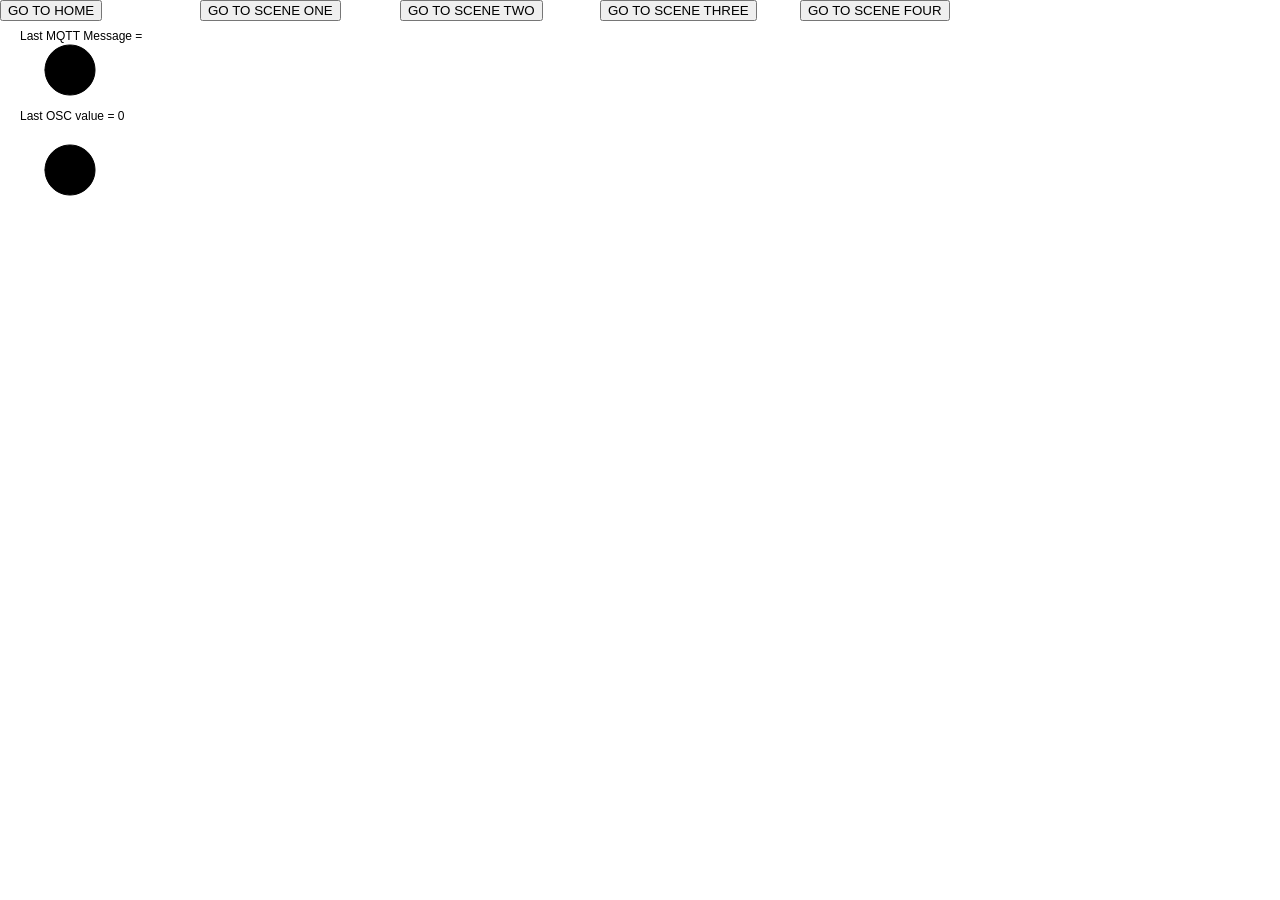
==== public/index.html @ 644cfee0 "all scens with something" ====
<html>

<head>
  	<meta charset="UTF-8">
  	<script language="javascript" type="text/javascript" src="libraries/p5.js"></script>
	<script language="javascript" type="text/javascript" src="libraries/p5.sound.js"></script>
  	<script language="javascript" type="text/javascript" src="libraries/socket.io.min.js"></script>
	<script src="libraries/oscUtils.js"></script>
	<script language="javascript" type="text/javascript" src="index.js"></script>
  	<style> body {padding: 0; margin: 0;} </style>
</head>

<body>
	<style type="text/css">
		/*  */

	</style>
</body>
</html>
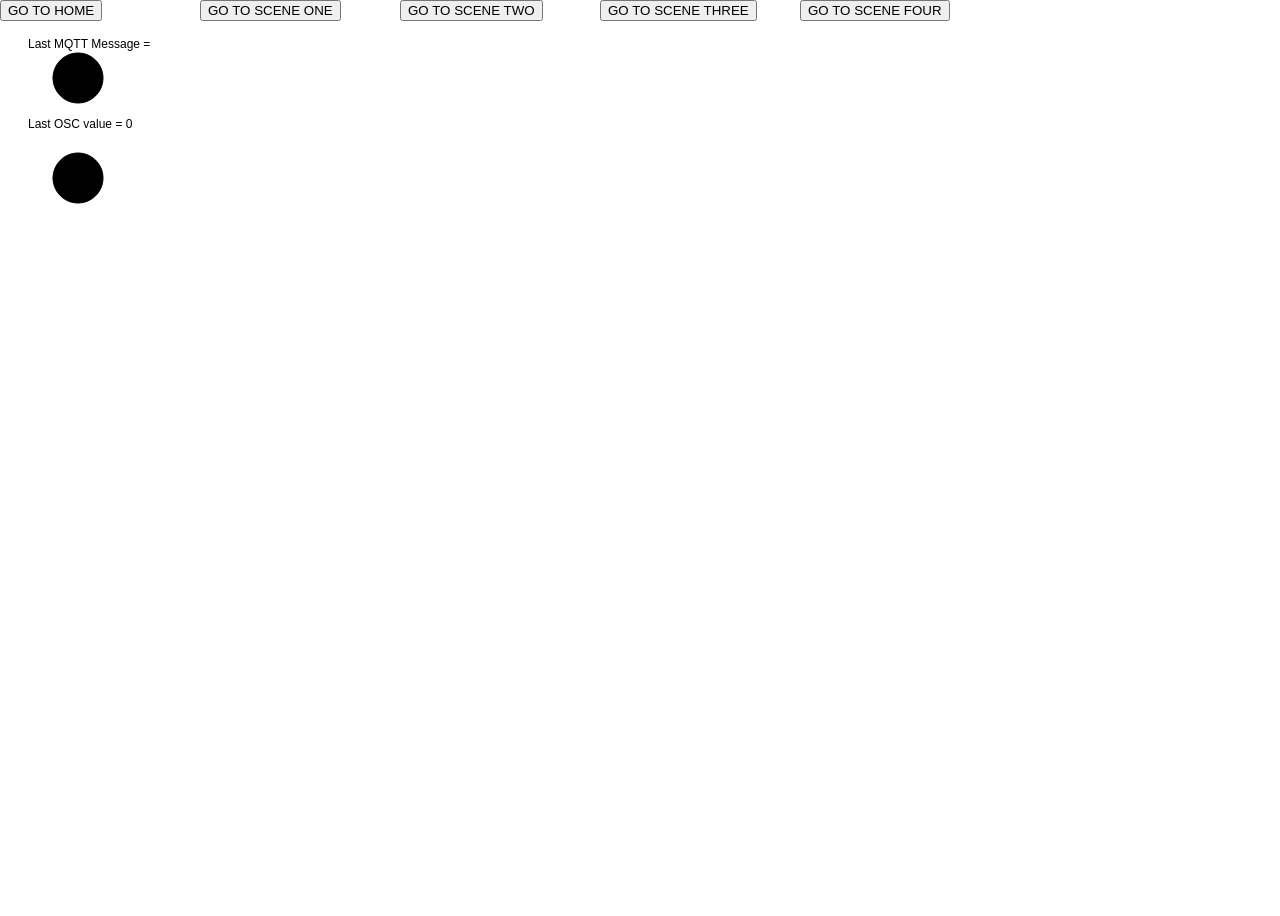
==== commit e2206bdf: "Fixed audio input and css" ====
--- a/public/index.html
+++ b/public/index.html
@@ -1,19 +1,15 @@
 <html>
 
-<head>
-  	<meta charset="UTF-8">
-  	<script language="javascript" type="text/javascript" src="libraries/p5.js"></script>
-	<script language="javascript" type="text/javascript" src="libraries/p5.sound.js"></script>
-  	<script language="javascript" type="text/javascript" src="libraries/socket.io.min.js"></script>
-	<script src="libraries/oscUtils.js"></script>
-	<script language="javascript" type="text/javascript" src="index.js"></script>
-  	<style> body {padding: 0; margin: 0;} </style>
-</head>
+	<head>
+		<meta charset="UTF-8">
+		<link rel="stylesheet" type="text/css" href="style.css">
+		<script language="javascript" type="text/javascript" src="libraries/p5.js"></script>
+		<script language="javascript" type="text/javascript" src="libraries/p5.sound.js"></script>
+		<script language="javascript" type="text/javascript" src="libraries/socket.io.min.js"></script>
+		<script src="libraries/oscUtils.js"></script>
+		<script language="javascript" type="text/javascript" src="index.js"></script>
+	</head>
 
-<body>
-	<style type="text/css">
-		/*  */
-
-	</style>
-</body>
+	<body>
+	</body>
 </html>
